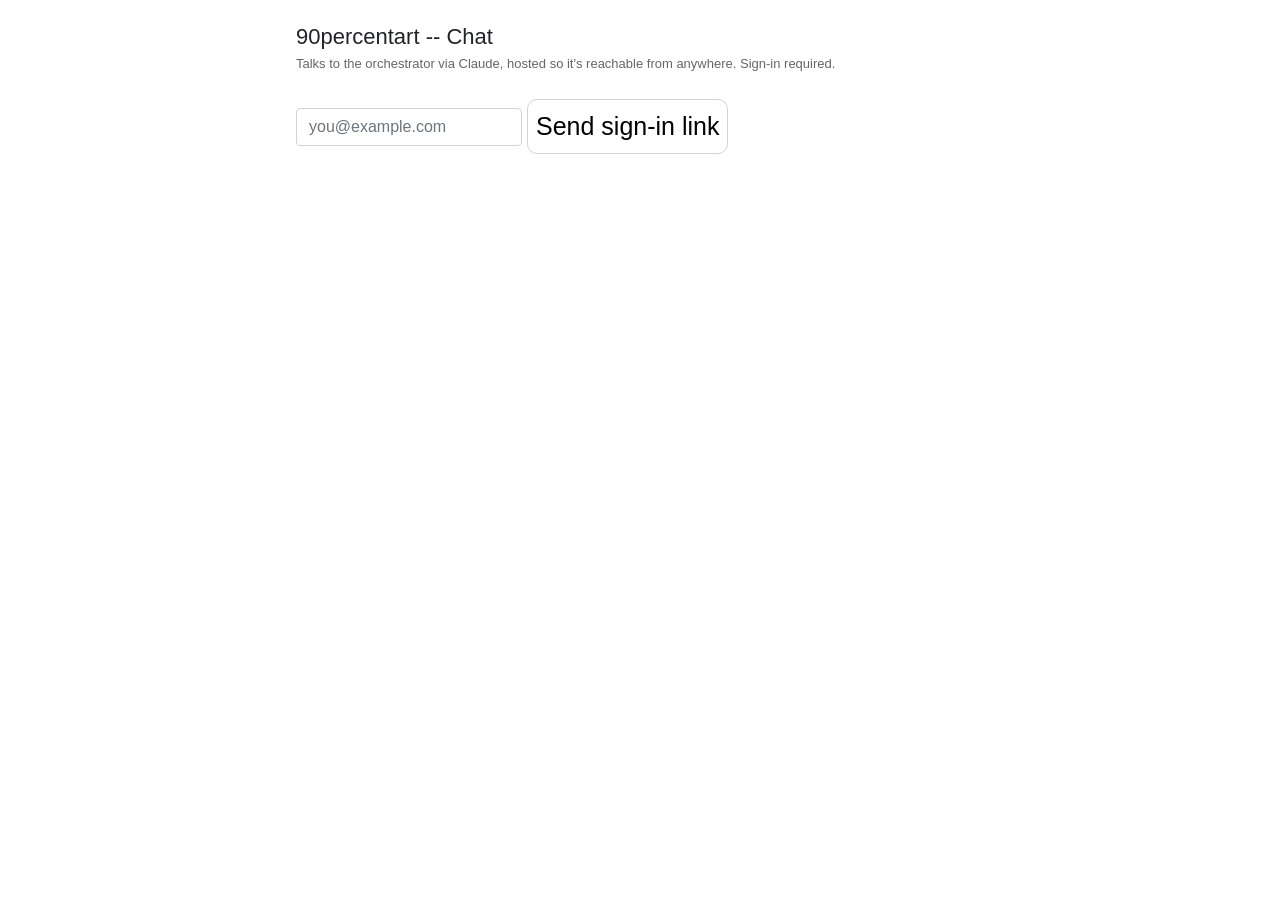
==== chat.html @ be19058d "Add chat.html: email-gated chat page talking to the orchestrator Worker New front end for the Cloudf" ====
<!DOCTYPE html>
<html lang="en">
<head>
    <meta charset="utf-8">
    <meta name="viewport" content="width=device-width, initial-scale=1">
    <title>90% Art -- Chat</title>
    <link rel="stylesheet" href="https://maxcdn.bootstrapcdn.com/bootstrap/4.0.0/css/bootstrap.min.css" crossorigin="anonymous">
    <link rel="stylesheet" type="text/css" href="style.css">
    <link rel="shortcut icon" href="assets/favicon.ico" type="image/x-icon">
    <style>
        /* Scoped to this page only -- doesn't touch the shared site styles. */
        #chat-wrap { max-width: 720px; margin: 0 auto; padding: 24px 16px 60px; }
        #chat-wrap h1 { font-size: 22px; margin-bottom: 4px; }
        #chat-wrap .hint { color: #666; font-size: 13px; margin-bottom: 20px; }
        #login-panel, #chat-panel { display: none; }
        #login-panel.show, #chat-panel.show { display: block; }
        #login-panel input[type="email"] { max-width: 340px; display: inline-block; }
        #login-status { margin-top: 10px; font-size: 13.5px; color: #444; }
        #chat-log { border: 1px solid #ddd; border-radius: 10px; padding: 14px; height: 420px; overflow-y: auto; margin-bottom: 12px; background: #fafafa; }
        .chat-msg { padding: 8px 12px; border-radius: 9px; margin-bottom: 8px; max-width: 88%; font-size: 14px; line-height: 1.45; white-space: pre-wrap; word-break: break-word; }
        .chat-msg.user { background: #222; color: #fff; margin-left: auto; }
        .chat-msg.assistant { background: #fff; border: 1px solid #ddd; }
        .chat-msg.working { color: #888; font-style: italic; background: none; border: none; }
        .chat-msg.error { background: #fbe3e3; border: 1px solid #e3a0a0; color: #7a2020; }
        #chat-form { display: flex; gap: 8px; }
        #chat-input { flex: 1; resize: vertical; min-height: 44px; }
        #logout-row { text-align: right; margin-bottom: 10px; }
        #logout-row button { font-size: 12.5px; }
    </style>
</head>
<body>
    <div class="container" id="chat-wrap">
        <h1>90percentart -- Chat</h1>
        <div class="hint">Talks to the orchestrator via Claude, hosted so it's reachable from anywhere. Sign-in required.</div>

        <div id="login-panel">
            <form id="login-form" class="form-inline">
                <input type="email" id="login-email" class="form-control" placeholder="you@example.com" required>
                <button type="submit" class="btn btn-outline-primary">Send sign-in link</button>
            </form>
            <div id="login-status"></div>
        </div>

        <div id="chat-panel">
            <div id="logout-row">
                <span id="logged-in-as"></span> &middot;
                <button id="logout-btn" class="btn btn-sm btn-outline-secondary">Log out</button>
            </div>
            <div id="chat-log"></div>
            <form id="chat-form">
                <textarea id="chat-input" class="form-control" placeholder="Ask the orchestrator to do something..." required></textarea>
                <button type="submit" id="chat-send" class="btn btn-primary">Send</button>
            </form>
        </div>
    </div>

    <script src="scripts/chat.js"></script>
</body>
</html>
---- style.css ----
html,body {
    height:  100vh;
    margin: 0px;
    padding: 0px;
}

.btn {
    font-size: 25px;
	border-radius: 10px;
    background-color: white;
    border-color: #D3D3D3;
    color: black;
    margin: 5px;
    padding: 8px;
}

.btn:hover{
    background-color: black;
    border-color: black;
    color: white;
}

.btn:active, .btn:focus{
    background-color: #8ad5e6 !important;
    border-color: #8ad5e6 !important;
    color: white !important;
}

.btn[aria-current="page"]{
    background-color: rgba(0, 0, 0, 0.1);
    border-color: #D3D3D3;
    color: black;
}

.btn[aria-current="page"]:hover{
    background-color: rgba(0, 0, 0, 0.18);
    border-color: black;
    color: black;
}

#logo{
    width: 100%;
    margin: 0 auto 12px;
    padding-top: 24px;
}

#my-store-64694392{
	padding-right: 20% !important;
	padding-left:  20% !important;
}

#buttons{
	width: 100%;
    margin-bottom: 24px;
}

#mysvg{
	width: 100%;
	max-width: 383px;
	height: auto;
}

#logo .svg,
#logo .replaced-svg,
#logo svg{
	width: 100%;
	max-width: 383px;
	height: auto;
    display: block;
}
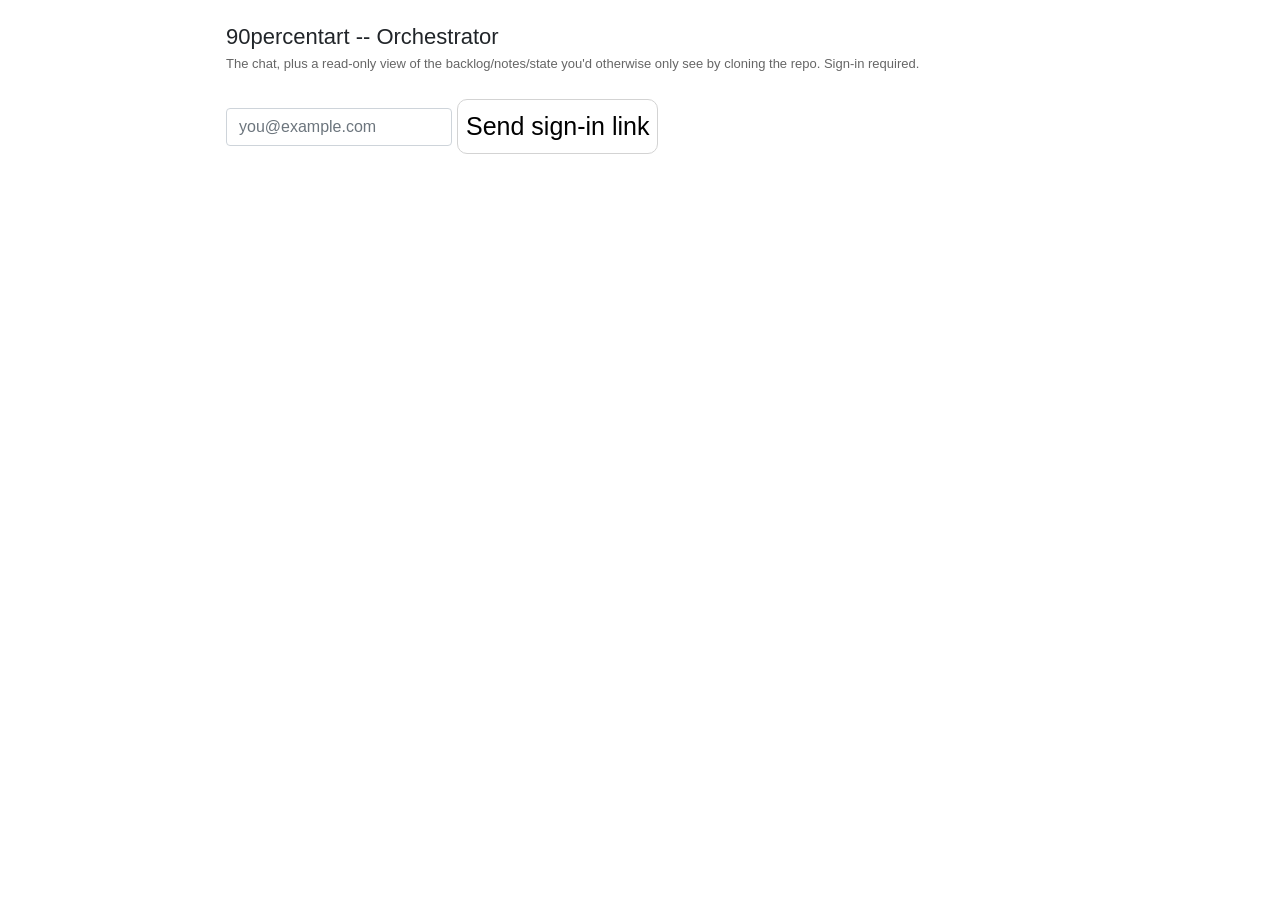
==== commit 81f0fc3e: "Add orchestrator.html: chat plus read-only backlog/notes/state view Replaces chat.html (now a redire" ====
--- a/chat.html
+++ b/chat.html
@@ -2,58 +2,15 @@
 <html lang="en">
 <head>
     <meta charset="utf-8">
-    <meta name="viewport" content="width=device-width, initial-scale=1">
-    <title>90% Art -- Chat</title>
-    <link rel="stylesheet" href="https://maxcdn.bootstrapcdn.com/bootstrap/4.0.0/css/bootstrap.min.css" crossorigin="anonymous">
-    <link rel="stylesheet" type="text/css" href="style.css">
-    <link rel="shortcut icon" href="assets/favicon.ico" type="image/x-icon">
-    <style>
-        /* Scoped to this page only -- doesn't touch the shared site styles. */
-        #chat-wrap { max-width: 720px; margin: 0 auto; padding: 24px 16px 60px; }
-        #chat-wrap h1 { font-size: 22px; margin-bottom: 4px; }
-        #chat-wrap .hint { color: #666; font-size: 13px; margin-bottom: 20px; }
-        #login-panel, #chat-panel { display: none; }
-        #login-panel.show, #chat-panel.show { display: block; }
-        #login-panel input[type="email"] { max-width: 340px; display: inline-block; }
-        #login-status { margin-top: 10px; font-size: 13.5px; color: #444; }
-        #chat-log { border: 1px solid #ddd; border-radius: 10px; padding: 14px; height: 420px; overflow-y: auto; margin-bottom: 12px; background: #fafafa; }
-        .chat-msg { padding: 8px 12px; border-radius: 9px; margin-bottom: 8px; max-width: 88%; font-size: 14px; line-height: 1.45; white-space: pre-wrap; word-break: break-word; }
-        .chat-msg.user { background: #222; color: #fff; margin-left: auto; }
-        .chat-msg.assistant { background: #fff; border: 1px solid #ddd; }
-        .chat-msg.working { color: #888; font-style: italic; background: none; border: none; }
-        .chat-msg.error { background: #fbe3e3; border: 1px solid #e3a0a0; color: #7a2020; }
-        #chat-form { display: flex; gap: 8px; }
-        #chat-input { flex: 1; resize: vertical; min-height: 44px; }
-        #logout-row { text-align: right; margin-bottom: 10px; }
-        #logout-row button { font-size: 12.5px; }
-    </style>
+    <title>Redirecting…</title>
+    <meta http-equiv="refresh" content="0; url=orchestrator.html">
+    <link rel="canonical" href="orchestrator.html">
+    <script>
+        // Preserve a one-time sign-in token if someone hits an old chat.html?token=... link.
+        location.replace('orchestrator.html' + location.search);
+    </script>
 </head>
 <body>
-    <div class="container" id="chat-wrap">
-        <h1>90percentart -- Chat</h1>
-        <div class="hint">Talks to the orchestrator via Claude, hosted so it's reachable from anywhere. Sign-in required.</div>
-
-        <div id="login-panel">
-            <form id="login-form" class="form-inline">
-                <input type="email" id="login-email" class="form-control" placeholder="you@example.com" required>
-                <button type="submit" class="btn btn-outline-primary">Send sign-in link</button>
-            </form>
-            <div id="login-status"></div>
-        </div>
-
-        <div id="chat-panel">
-            <div id="logout-row">
-                <span id="logged-in-as"></span> &middot;
-                <button id="logout-btn" class="btn btn-sm btn-outline-secondary">Log out</button>
-            </div>
-            <div id="chat-log"></div>
-            <form id="chat-form">
-                <textarea id="chat-input" class="form-control" placeholder="Ask the orchestrator to do something..." required></textarea>
-                <button type="submit" id="chat-send" class="btn btn-primary">Send</button>
-            </form>
-        </div>
-    </div>
-
-    <script src="scripts/chat.js"></script>
+    <p>This page moved to <a href="orchestrator.html">orchestrator.html</a>.</p>
 </body>
 </html>
